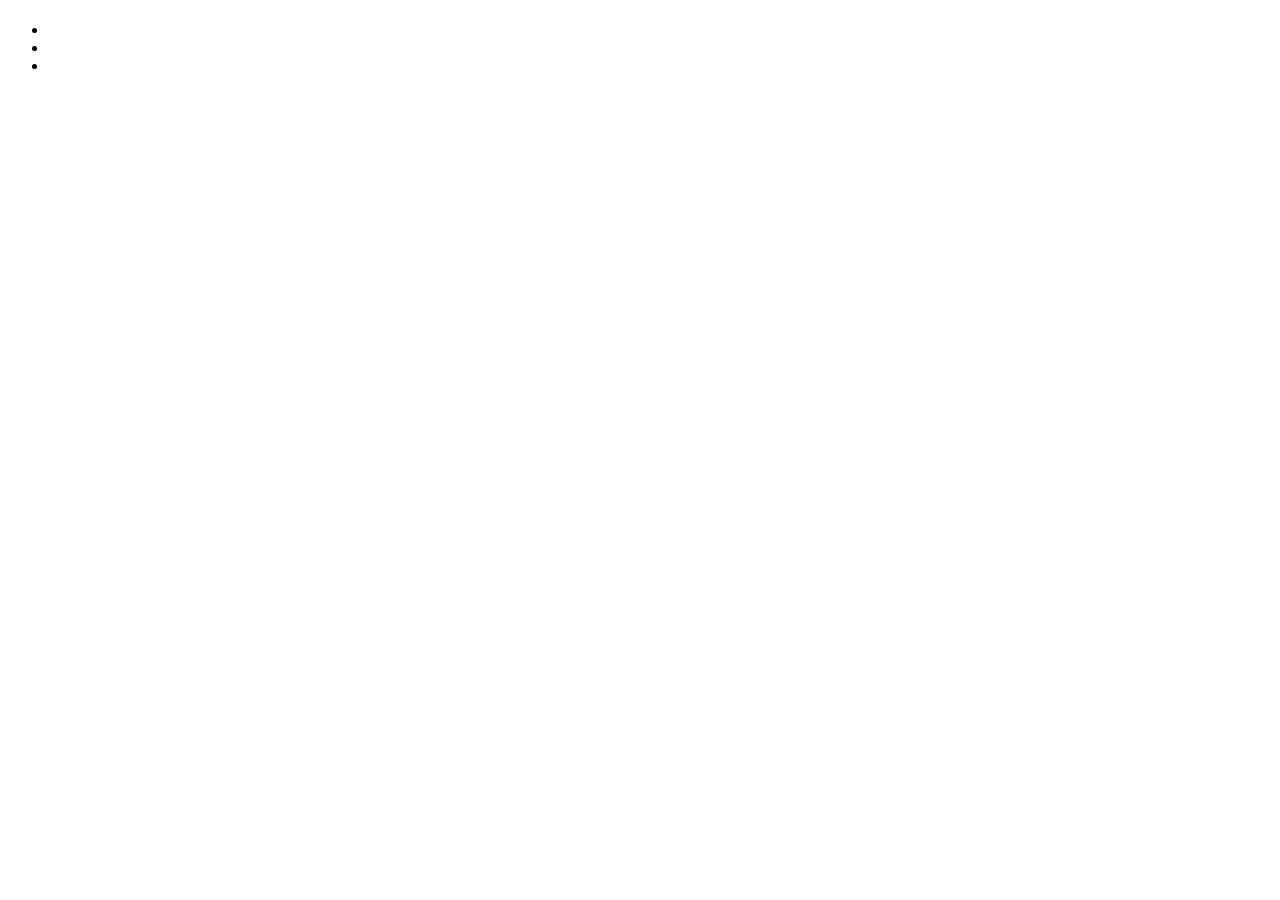
==== index.html @ 18f12e78 "beginning anew" ====
<!DOCTYPE html>
<html lang="en">
	<meta charset="UTF-8">
	<title>Stephen Pelot PWP</title>
	<head>

	</head>
	<h1>

	</h1>
	<body>

	</body>
	<p>

	</p>
	<ul>
		<li></li>
		<li></li>
		<li></li>
	</ul>
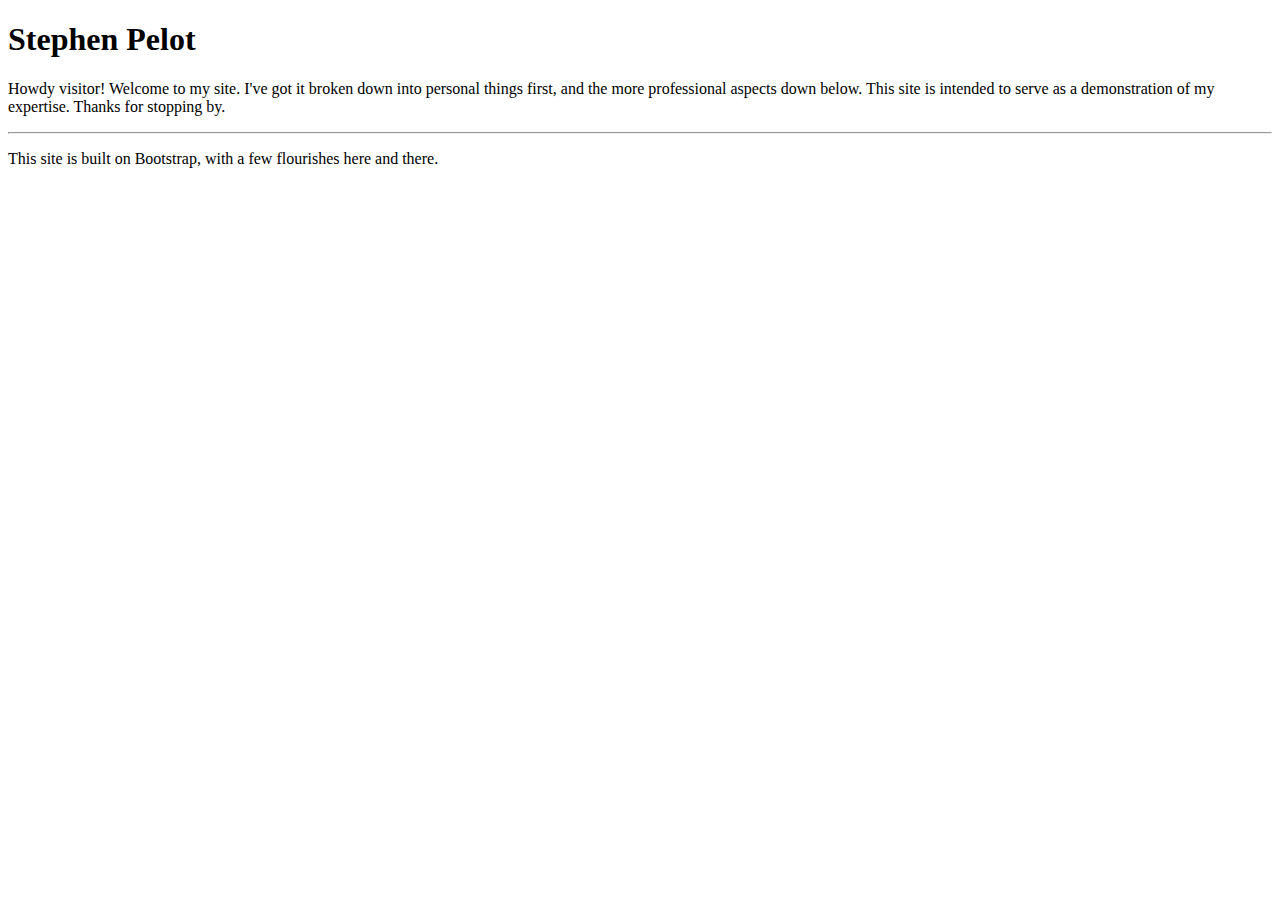
==== commit dae021fd: "No, my fair cousin" ====
--- a/index.html
+++ b/index.html
@@ -1,21 +1,22 @@
 <!DOCTYPE html>
 <html lang="en">
-	<meta charset="UTF-8">
-	<title>Stephen Pelot PWP</title>
 	<head>
+		<meta charset="UTF-8">
+	<link rel="stylesheet" type="text/css" href="variable.css">
+		<link rel="stylesheet" href="https://stackpath.bootstrapcdn.com/bootstrap/4.1.3/css/bootstrap.min.css" integrity="sha384-MCw98/SFnGE8fJT3GXwEOngsV7Zt27NXFoaoApmYm81iuXoPkFOJwJ8ERdknLPMO" crossorigin="anonymous">
+<script src="https://code.jquery.com/jquery-3.3.1.slim.min.js" integrity="sha384-q8i/X+965DzO0rT7abK41JStQIAqVgRVzpbzo5smXKp4YfRvH+8abtTE1Pi6jizo" crossorigin="anonymous"></script>
+<script src="https://cdnjs.cloudflare.com/ajax/libs/popper.js/1.14.3/umd/popper.min.js" integrity="sha384-ZMP7rVo3mIykV+2+9J3UJ46jBk0WLaUAdn689aCwoqbBJiSnjAK/l8WvCWPIPm49" crossorigin="anonymous"></script>
+<script src="https://stackpath.bootstrapcdn.com/bootstrap/4.1.3/js/bootstrap.min.js" integrity="sha384-ChfqqxuZUCnJSK3+MXmPNIyE6ZbWh2IMqE241rYiqJxyMiZ6OW/JmZQ5stwEULTy" crossorigin="anonymous"></script>
 
-	</head>
-	<h1>
+<title>Stephen Pelot's Kingdom</title>
 
-	</h1>
-	<body>
+</head>
 
-	</body>
-	<p>
-
-	</p>
-	<ul>
-		<li></li>
-		<li></li>
-		<li></li>
-	</ul>+<body>
+		<div class="jumbotron">
+  		<h1 class="display-4">Stephen Pelot</h1>
+  		<p class="lead">Howdy visitor! Welcome to my site. I've got it broken down into personal things first, and the more professional aspects down below. This site is intended to serve as a demonstration of my expertise. Thanks for stopping by.</p>
+  		<hr class="my-4">
+  		<p>This site is built on Bootstrap, with a few flourishes here and there.</p>
+		</div>
+</body>